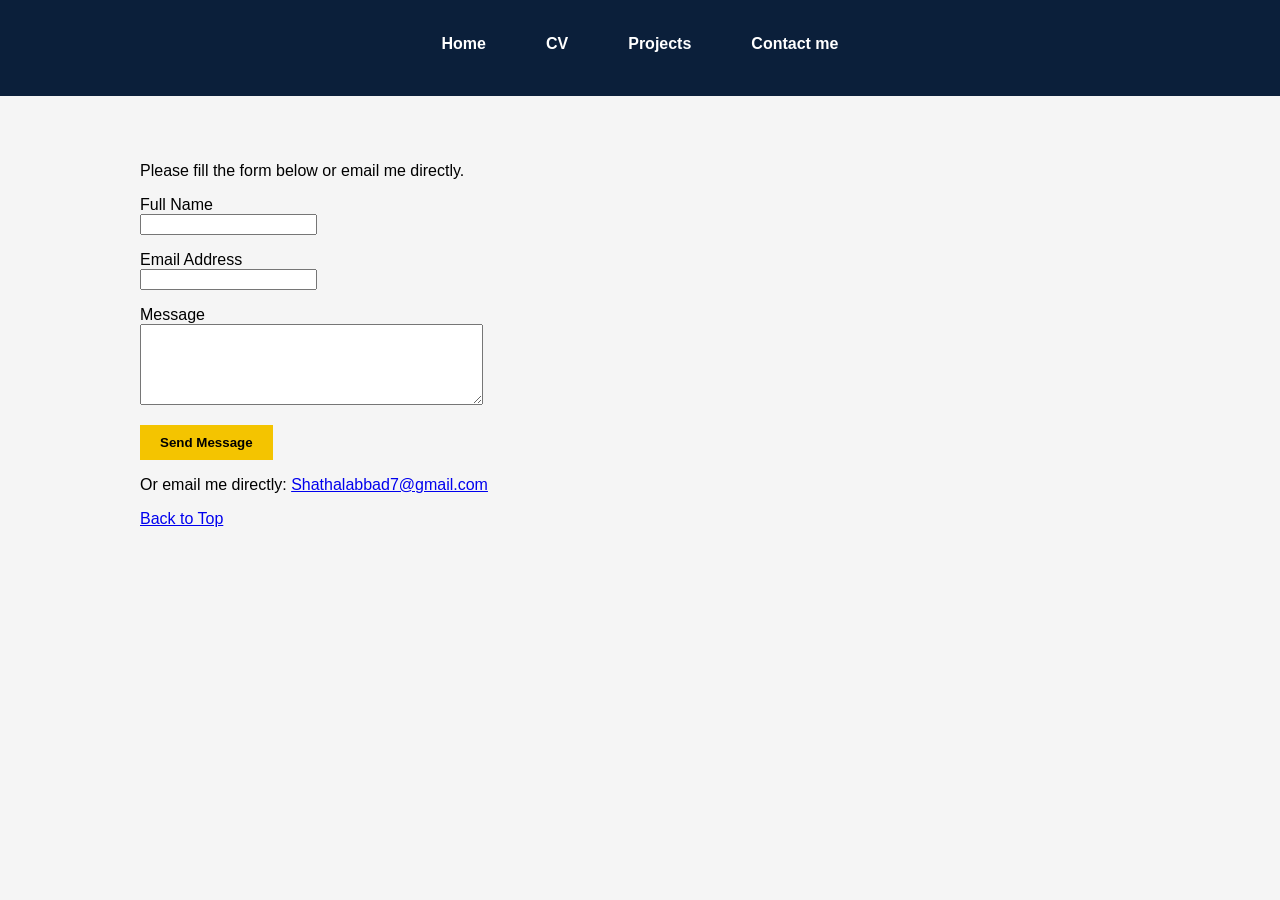
==== contact.html @ a49b9e5c "Rename contact to contact.html" ====
<!DOCTYPE html>
<html lang="en">
<head>
  <link rel="stylesheet" href="style.css">
  <meta charset="UTF-8">
  <title>Contact - Shatha Alabbad</title>
</head>

<body>

<header id="top">

  <nav role="navigation" aria-label="Main menu">
    <ul>
      <li><a href="index.html">Home</a></li>
      <li><a href="cv.html">CV</a></li>
      <li><a href="projects.html">Projects</a></li>
      <li><a href="contact.html">Contact me</a></li>
    </ul>
  </nav>
</header>

<main>
<p>Please fill the form below or email me directly.</p>
  <form action="thankyou.html">
    

    <p>
    <label for="name">Full Name</label><br>
    <input type="text" id="name" name="name" required>
    </p>

    <p>
    <label for="email">Email Address</label><br>
    <input type="email" id="email" name="email" required>
    </p>

    <p>
    <label for="message">Message</label><br>
    <textarea id="message" name="message" rows="5" cols="40" required></textarea>
    </p>

    <button type="submit">Send Message</button>

  </form>

  <p>
    Or email me directly:
    <a href="mailto:Shathalabbad7@gmail.com">Shathalabbad7@gmail.com</a>
  </p>

  <p><a href="#top">Back to Top</a></p>

</main>



</body>
</html>
---- style.css ----
body {
  font-family: Arial, sans-serif;
  margin: 0;
  background-color: #f5f5f5;
}

/* Header */
header {
  background-color: #0b1f3a; /* navy */
  color: white;
  padding: 20px;
  text-align: center;
}


/* Navigation */
nav {
  background-color: #0b1f3a;
  padding: 15px;
  text-align: center;
}

nav ul {
  list-style: none;
  display: flex;
  justify-content: center;
  gap: 30px;
  margin: 0;
  padding: 0;
}

nav a {
  color: white;
  margin: 0 15px;
  text-decoration: none;
  font-weight: bold;
}

/* Hover effect */
nav a:hover {
  color: #f4c400; 
}


button {
  background-color: #f4c400;
  border: none;
  padding: 10px 20px;
  font-weight: bold;
  cursor: pointer;
}

/* Footer */
footer {
  background-color: #0b1f3a;
  color: white;
  text-align: center;
  padding: 10px;
}

section {
  margin-bottom: 40px;
}

h1 {
  margin-bottom: 10px;
}

h2 {
  margin-bottom: 15px;
}

.hero {
  text-align: center;
  padding: 80px 20px;
}

.hero h1 {
  font-size: 40px;
  margin-bottom: 10px;
  color: #0b1f3a;
}

.hero h2 {
  margin-bottom: 20px;
  color: #444;
}


.hero p {
  max-width: 700px;
  margin: 0 auto 30px;
  line-height: 1.6;
}

.hero-buttons {
  display: flex;
  justify-content: center;
  gap: 20px;
  flex-wrap: wrap;
}

.hero-box {
  background-color: #f4c400;
  color: #0b1f3a;
  text-decoration: none;
  padding: 15px 30px;
  border-radius: 6px;
  font-weight: bold;
}

.hero-box:hover {
  background-color: #ddb000;
}

.info-box {
  padding: 25px;
  background-color: white;
  border-radius: 10px;
  box-shadow: 0 2px 8px rgba(0, 0, 0, 0.08);
}

li {
  margin-bottom: 8px;
}

main {
  max-width: 1000px;
  margin: 0 auto;
  padding: 50px 20px;
}

.content-sections {
  display: grid;
  grid-template-columns: repeat(auto-fit, minmax(250px, 1fr));
  gap: 20px;
  margin-top: 30px;
}
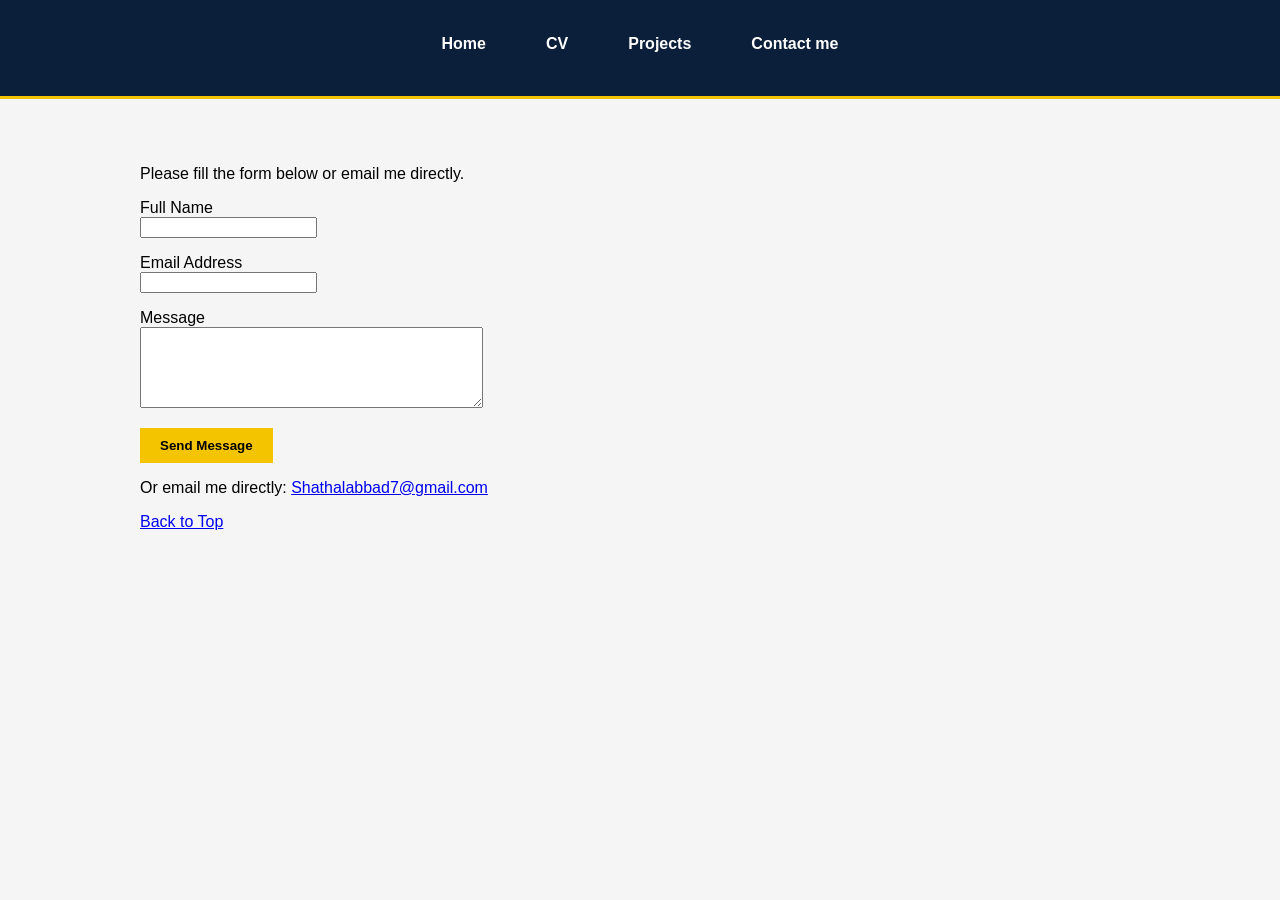
==== commit f9969317: "Update contact.html" ====
--- a/contact.html
+++ b/contact.html
@@ -2,7 +2,7 @@
 <!DOCTYPE html>
 <html lang="en">
 <head>
-  <link rel="stylesheet" href="style.css">
+  <link rel="stylesheet" href="styles.css">
   <meta charset="UTF-8">
   <title>Contact - Shatha Alabbad</title>
 </head>
--- a/styles.css
+++ b/styles.css
@@ -0,0 +1,160 @@
+#top {
+  border-bottom: 3px solid #f4c400;
+}
+
+body {
+  font-family: Arial, sans-serif;
+  margin: 0;
+  background-color: #f5f5f5;
+}
+
+/* Header */
+header {
+  background-color: #0b1f3a; /* navy */
+  color: white;
+  padding: 20px;
+  text-align: center;
+}
+
+
+/* Navigation */
+nav {
+  background-color: #0b1f3a;
+  padding: 15px;
+  text-align: center;
+}
+
+nav ul {
+  list-style: none;
+  display: flex;
+  justify-content: center;
+  gap: 30px;
+  margin: 0;
+  padding: 0;
+}
+
+nav a {
+  color: white;
+  margin: 0 15px;
+  text-decoration: none;
+  font-weight: bold;
+}
+
+/* Hover effect */
+nav a:hover {
+  color: #f4c400; 
+}
+
+
+button {
+  background-color: #f4c400;
+  border: none;
+  padding: 10px 20px;
+  font-weight: bold;
+  cursor: pointer;
+}
+
+/* Footer */
+footer {
+  background-color: #0b1f3a;
+  color: white;
+  text-align: center;
+  padding: 10px;
+}
+
+section {
+  margin-bottom: 40px;
+}
+
+h1 {
+  margin-bottom: 10px;
+  text-shadow: 1px 1px 2px rgba(0, 0, 0, 0.15);
+}
+
+h2 {
+  margin-bottom: 15px;
+}
+
+.hero {
+  text-align: center;
+  padding: 80px 20px;
+}
+
+.hero h1 {
+  font-size: 40px;
+  margin-bottom: 10px;
+  color: #0b1f3a;
+}
+
+.hero h2 {
+  margin-bottom: 20px;
+  color: #444;
+}
+
+
+.hero p {
+  max-width: 700px;
+  margin: 0 auto 30px;
+  line-height: 1.6;
+}
+
+.hero-buttons {
+  display: flex;
+  justify-content: center;
+  gap: 20px;
+  flex-wrap: wrap;
+}
+
+.hero-box {
+  background-color: #f4c400;
+  color: #0b1f3a;
+  text-decoration: none;
+  padding: 15px 30px;
+  border-radius: 6px;
+  font-weight: bold;
+}
+
+.hero-box:hover {
+  background-color: #ddb000;
+}
+
+.info-box {
+  padding: 25px;
+  background-color: white;
+  border-radius: 10px;
+  box-shadow: 0 2px 8px rgba(0, 0, 0, 0.08);
+}
+
+li {
+  margin-bottom: 8px;
+}
+
+main {
+  max-width: 1000px;
+  margin: 0 auto;
+  padding: 50px 20px;
+}
+
+.content-sections {
+  display: grid;
+  grid-template-columns: repeat(auto-fit, minmax(250px, 1fr));
+  gap: 20px;
+  margin-top: 30px;
+}
+
+@media (max-width: 600px) {
+
+  nav ul {
+    flex-direction: column;
+    gap: 10px;
+  }
+
+  .hero h1 {
+    font-size: 32px;
+  }
+
+  main {
+    padding: 30px 15px;
+  }
+
+}
